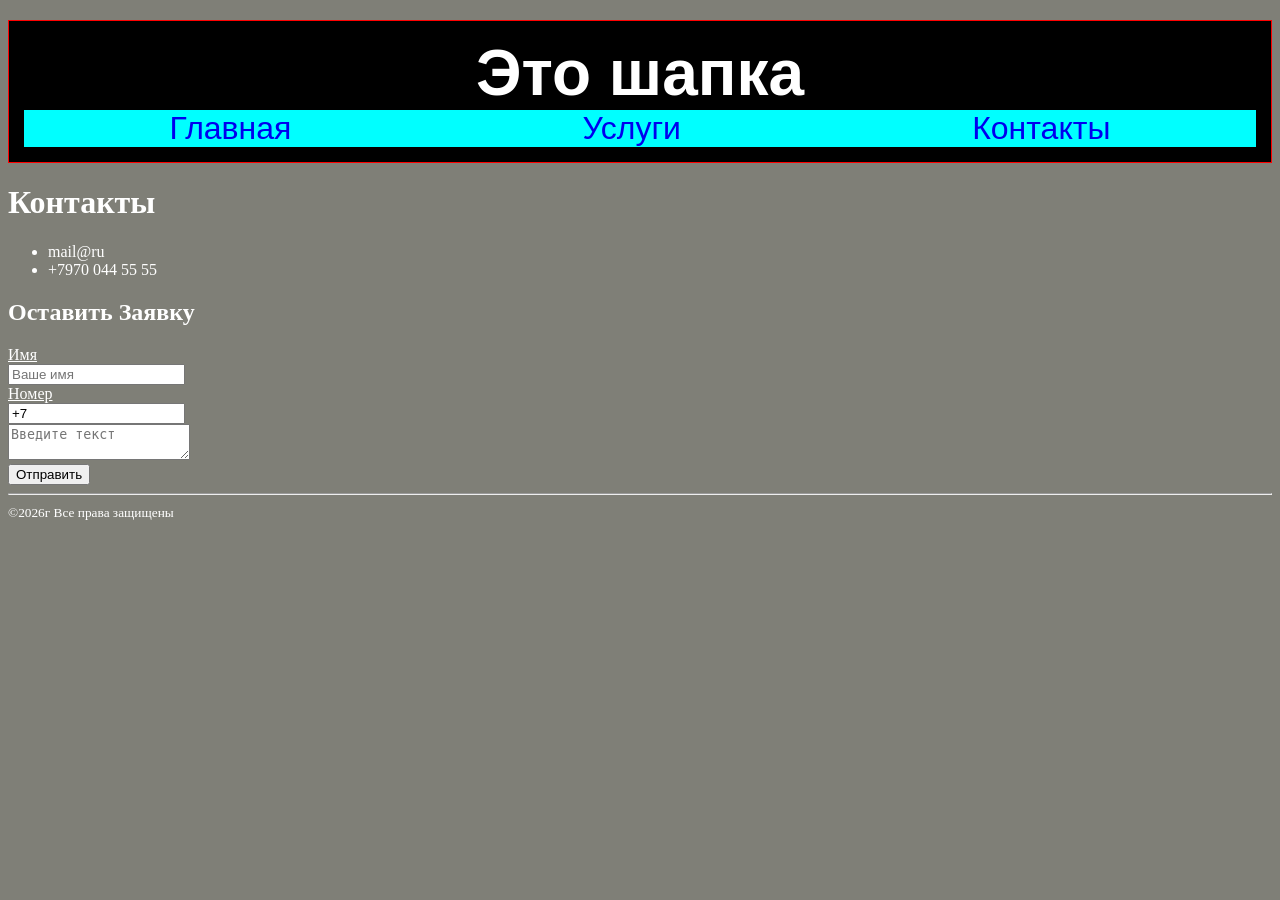
==== contacts.html @ 9fa7887f "Add files via upload" ====
<!doctype html>
<html lang="ru">
  <head>
    <meta charset="UTF-8" />
    <meta name="viewport" content="width=device-width, initial-scale=1.0" />
    <link rel="stylesheet" href="css/style.css" />
    <title>Мой Сайт</title>
  </head>
  <body>
    <header class="header">
      <p class="header__text header__text--bold">Это шапка</p>
      <nav class="header__nav">
        <a class="header__link" href="index.html">Главная</a>
        <a class="header__link" href="services.html">Услуги</a>
        <a class="header__link" href="contacts.html">Контакты</a>
      </nav>
    </header>
    <h1>Контакты</h1>
    <ul>
      <li>mail@ru</li>
      <li>+7970 044 55 55</li>
    </ul>

    <h2>Оставить Заявку</h2>
    <form class="form" action="#">
      <div>
        <label>
          <span class="form__name form__name-1">
            <u>Имя</u>
          </span>
          <input type="text" placeholder="Ваше имя" name="username" value="" />
        </label>
      </div>
      <div>
        <label>
          <span class="form__name form__name-2">
            <u>Номер</u>
          </span>
          <input type="tel" placeholder="номер тел" name="number" value="+7" />
        </label>
      </div>
      <div>
        <div>
          <textarea name="text" placeholder="Введите текст"></textarea>
        </div>
        <button type="submit" title="Отправить форму">Отправить</button>
      </div>
    </form>

    <footer class="footer">
      <hr />
      <small class="footer__copy">&copy;2026г Все права защищены</small>
    </footer>
  </body>
</html>
---- css/style.css ----
body {
  background-color: rgb(127, 127, 119);
  color: white;
}

.header {
  font-size: 4rem;
  background-color: black;
  text-align: center;
  padding: 15px;
  margin-top: 20px;
  border: 1px solid red;
  box-sizing: border-box;
  font-family: Arial, Helvetica, sans-serif;
}

.header__text--bold {
  font-weight: bold;
  margin: 0;
}

.header__nav {
  background-color: aqua;
  font-size: 2rem;
  display: flex;
  text-align: center;
  justify-content: space-around;
  flex-wrap: wrap;
}

.header__link {
  text-decoration: none;
}

.main__text--none {
  text-decoration: none;
}

.skills {
  font-size: 1.2rem;
}

.skills__text--orange {
  color: orange;
}

.skills__text--blue {
  color: blue;
}

.skills__text--yellow {
  color: yellow;
}

.main__img--size {
  width: 200px;
  max-width: 100%;
  height: auto;
}

.main__button {
  display: flex;
  text-align: center;
  justify-content: center;
  align-items: center;
  font-size: 1.3rem;
  text-decoration: none;
  width: 120px;
  height: 40px;
  border: 1px solid rgb(243, 243, 243);
  box-sizing: border-box;
  background-color: greenyellow;
  border-radius: 7px;
}

.form__name {
  display: block;
  margin: 0;
}

.main-services__title {
  text-align: center;
}

.main-services__container {
  display: flex;
  flex-wrap: wrap;
  gap: 50px;
  justify-content: center;
  align-items: center;
}

.main-services__cards {
  width: 350px;

  padding: 15px;

  border: 1px solid red;
  background-color: black;
  border-radius: 5%;
  box-sizing: border-box;
  text-align: center;
  font-size: 1.5rem;
  padding-top: 10px;
  font-family: Arial, Helvetica, sans-serif;
}

.main-services__cards-title {
  font-size: 1.3rem;
  margin: 0 0 10px;
}

.main__button--flex {
  display: flex;
  justify-content: center;
}

.skills__text--no-margin {
  margin: 0;
}
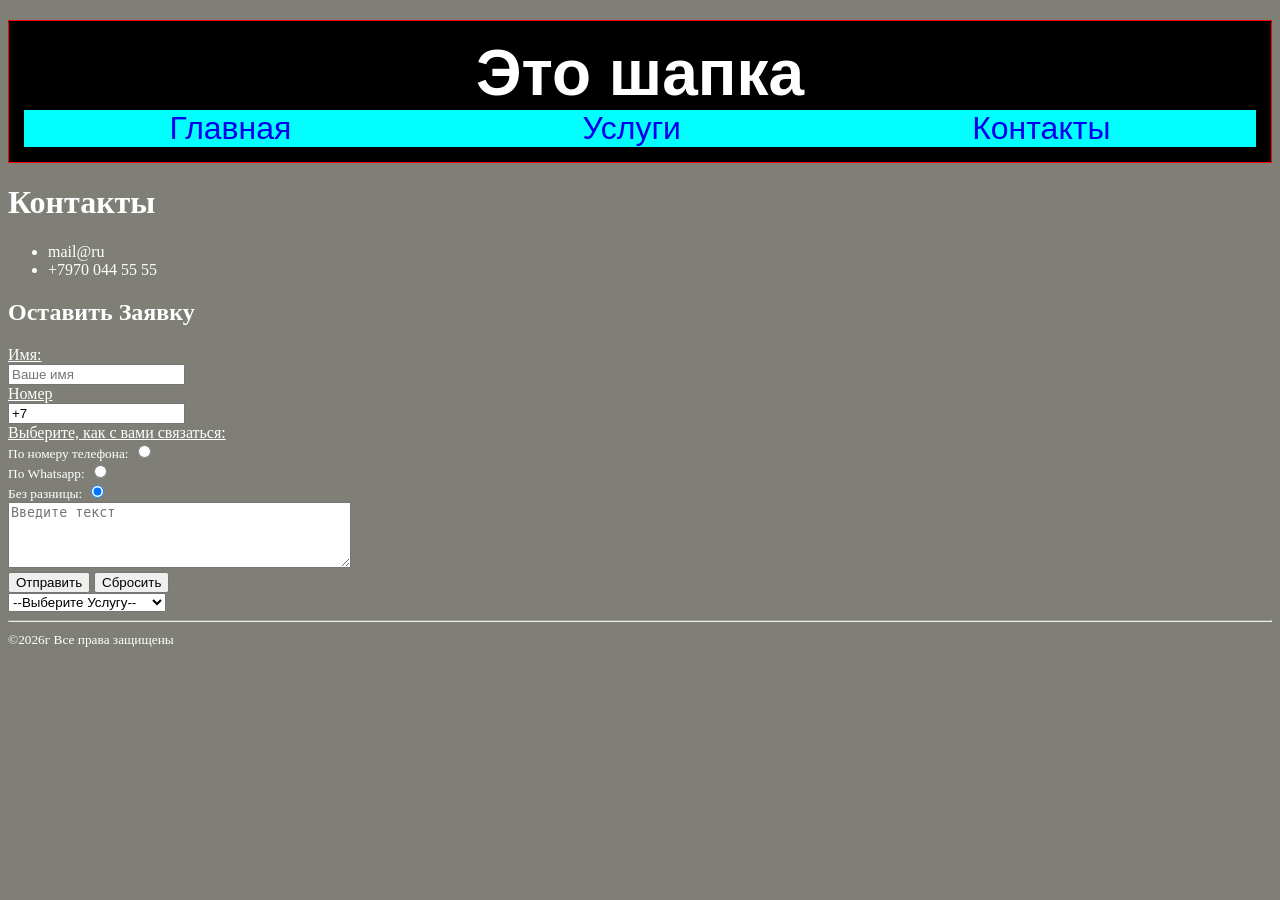
==== commit 5cc0a7a7: "Add files via upload" ====
--- a/contacts.html
+++ b/contacts.html
@@ -15,37 +15,95 @@
         <a class="header__link" href="contacts.html">Контакты</a>
       </nav>
     </header>
-    <h1>Контакты</h1>
-    <ul>
-      <li>mail@ru</li>
-      <li>+7970 044 55 55</li>
-    </ul>
 
-    <h2>Оставить Заявку</h2>
-    <form class="form" action="#">
-      <div>
-        <label>
+    <div class="main__contacts">
+      <h1 class="contacts__title">Контакты</h1>
+      <ul>
+        <li>mail@ru</li>
+        <li>+7970 044 55 55</li>
+      </ul>
+
+      <h2>Оставить Заявку</h2>
+      <form class="form" action="#">
+        <!-- Блок Имя -->
+        <div>
           <span class="form__name form__name-1">
-            <u>Имя</u>
+            <label for="username"><u>Имя:</u></label>
           </span>
-          <input type="text" placeholder="Ваше имя" name="username" value="" />
-        </label>
-      </div>
-      <div>
-        <label>
+          <input
+            id="username"
+            type="text"
+            placeholder="Ваше имя"
+            name="username"
+            value=""
+            required
+          />
+        </div>
+
+        <!-- Блок Номер телефона -->
+        <div>
           <span class="form__name form__name-2">
-            <u>Номер</u>
+            <label for="number"><u>Номер</u></label>
           </span>
-          <input type="tel" placeholder="номер тел" name="number" value="+7" />
-        </label>
-      </div>
-      <div>
+          <input
+            id="number"
+            type="tel"
+            placeholder="номер тел"
+            name="number"
+            value="+7"
+            required
+          />
+        </div>
+        <!-- Вот этого закрывающего div не хватало! -->
+
+        <!-- Блок выбора связи -->
         <div>
-          <textarea name="text" placeholder="Введите текст"></textarea>
+          <u>Выберите, как с вами связаться:</u>
+          <div>
+            <div>
+              <label for="contact-phone"
+                ><small>По номеру телефона:</small></label
+              >
+              <input type="radio" id="contact-phone" name="contact_method" />
+            </div>
+            <div>
+              <label for="contact-whatsapp"><small>По Whatsapp:</small></label>
+              <input type="radio" id="contact-whatsapp" name="contact_method" />
+            </div>
+            <div>
+              <label for="contact-any"><small>Без разницы:</small></label>
+              <input
+                type="radio"
+                id="contact-any"
+                name="contact_method"
+                checked
+              />
+            </div>
+          </div>
         </div>
-        <button type="submit" title="Отправить форму">Отправить</button>
-      </div>
-    </form>
+
+        <!-- Блок Текст и Кнопка -->
+        <div>
+          <div>
+            <textarea
+              name="text"
+              rows="4"
+              cols="40"
+              placeholder="Введите текст"
+            ></textarea>
+          </div>
+          <button type="submit" title="Отправить форму">Отправить</button>
+          <button type="reset" title="Сбросить форму">Сбросить</button>
+        </div>
+        <select name="site-select" id="site-option">
+          <option value="">--Выберите Услугу--</option>
+          <optgroup label="Верстка на HTML&CSS">
+            <option value="Верстка по макету">Верстка по макету</option>
+            <option value="Верстка без макета">Верстка без макета</option>
+          </optgroup>
+        </select>
+      </form>
+    </div>
 
     <footer class="footer">
       <hr />
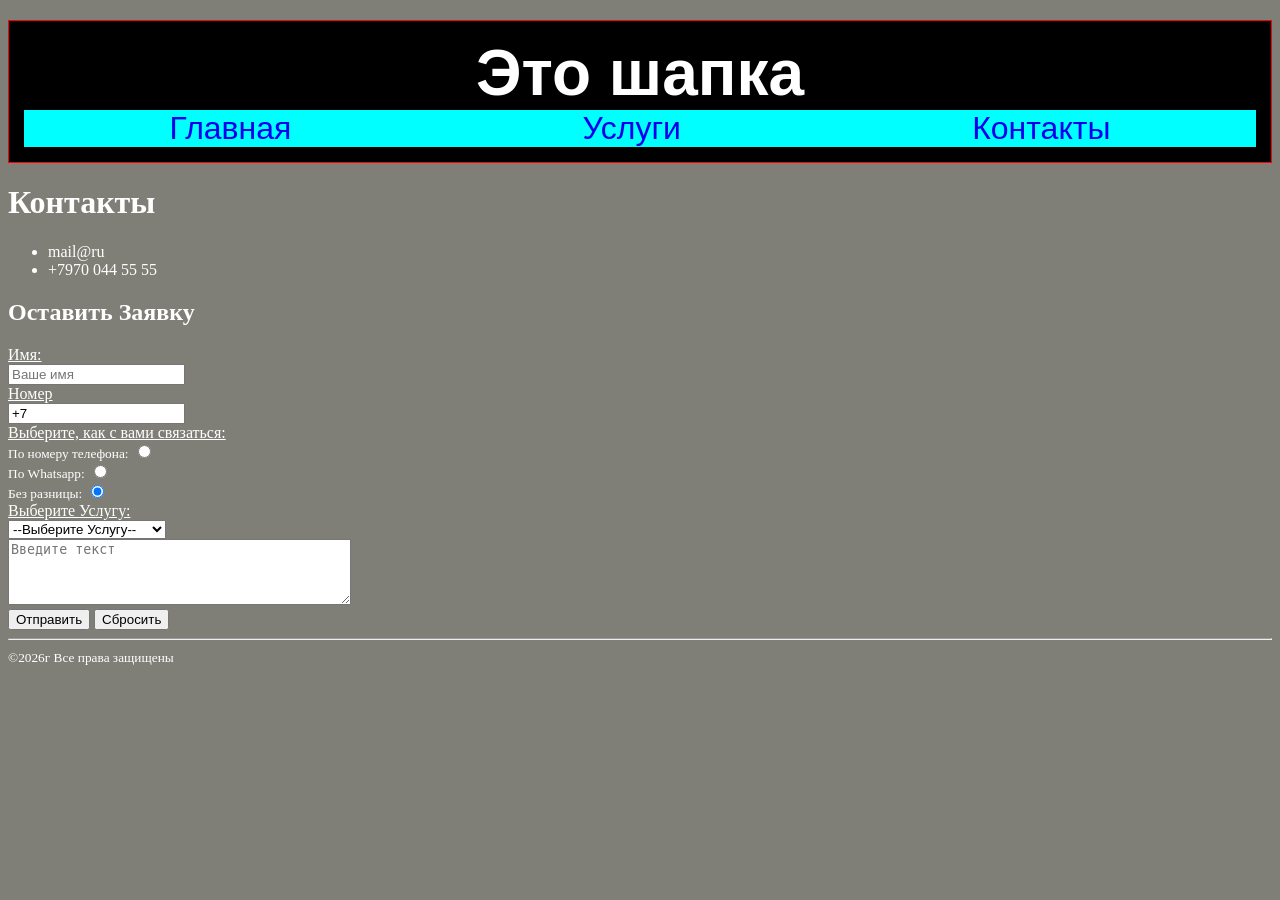
==== commit dba50f25: "Add files via upload" ====
--- a/contacts.html
+++ b/contacts.html
@@ -54,7 +54,7 @@
             required
           />
         </div>
-        <!-- Вот этого закрывающего div не хватало! -->
+        <!-- Ошибка исправлена: здесь строго один закрывающий тег -->
 
         <!-- Блок выбора связи -->
         <div>
@@ -64,11 +64,21 @@
               <label for="contact-phone"
                 ><small>По номеру телефона:</small></label
               >
-              <input type="radio" id="contact-phone" name="contact_method" />
+              <input
+                type="radio"
+                id="contact-phone"
+                name="contact_method"
+                value="phone"
+              />
             </div>
             <div>
               <label for="contact-whatsapp"><small>По Whatsapp:</small></label>
-              <input type="radio" id="contact-whatsapp" name="contact_method" />
+              <input
+                type="radio"
+                id="contact-whatsapp"
+                name="contact_method"
+                value="whatsapp"
+              />
             </div>
             <div>
               <label for="contact-any"><small>Без разницы:</small></label>
@@ -76,13 +86,27 @@
                 type="radio"
                 id="contact-any"
                 name="contact_method"
+                value="any"
                 checked
               />
             </div>
           </div>
         </div>
 
-        <!-- Блок Текст и Кнопка -->
+        <!-- Блок выбора услуги -->
+        <div>
+          <label for="site-option"><u>Выберите Услугу:</u></label
+          ><br />
+          <select name="site-select" id="site-option">
+            <option value="">--Выберите Услугу--</option>
+            <optgroup label="Верстка на HTML&CSS">
+              <option value="Верстка по макету">Верстка по макету</option>
+              <option value="Верстка без макета">Верстка без макета</option>
+            </optgroup>
+          </select>
+        </div>
+
+        <!-- Блок Текст и Кнопки -->
         <div>
           <div>
             <textarea
@@ -95,13 +119,6 @@
           <button type="submit" title="Отправить форму">Отправить</button>
           <button type="reset" title="Сбросить форму">Сбросить</button>
         </div>
-        <select name="site-select" id="site-option">
-          <option value="">--Выберите Услугу--</option>
-          <optgroup label="Верстка на HTML&CSS">
-            <option value="Верстка по макету">Верстка по макету</option>
-            <option value="Верстка без макета">Верстка без макета</option>
-          </optgroup>
-        </select>
       </form>
     </div>
 
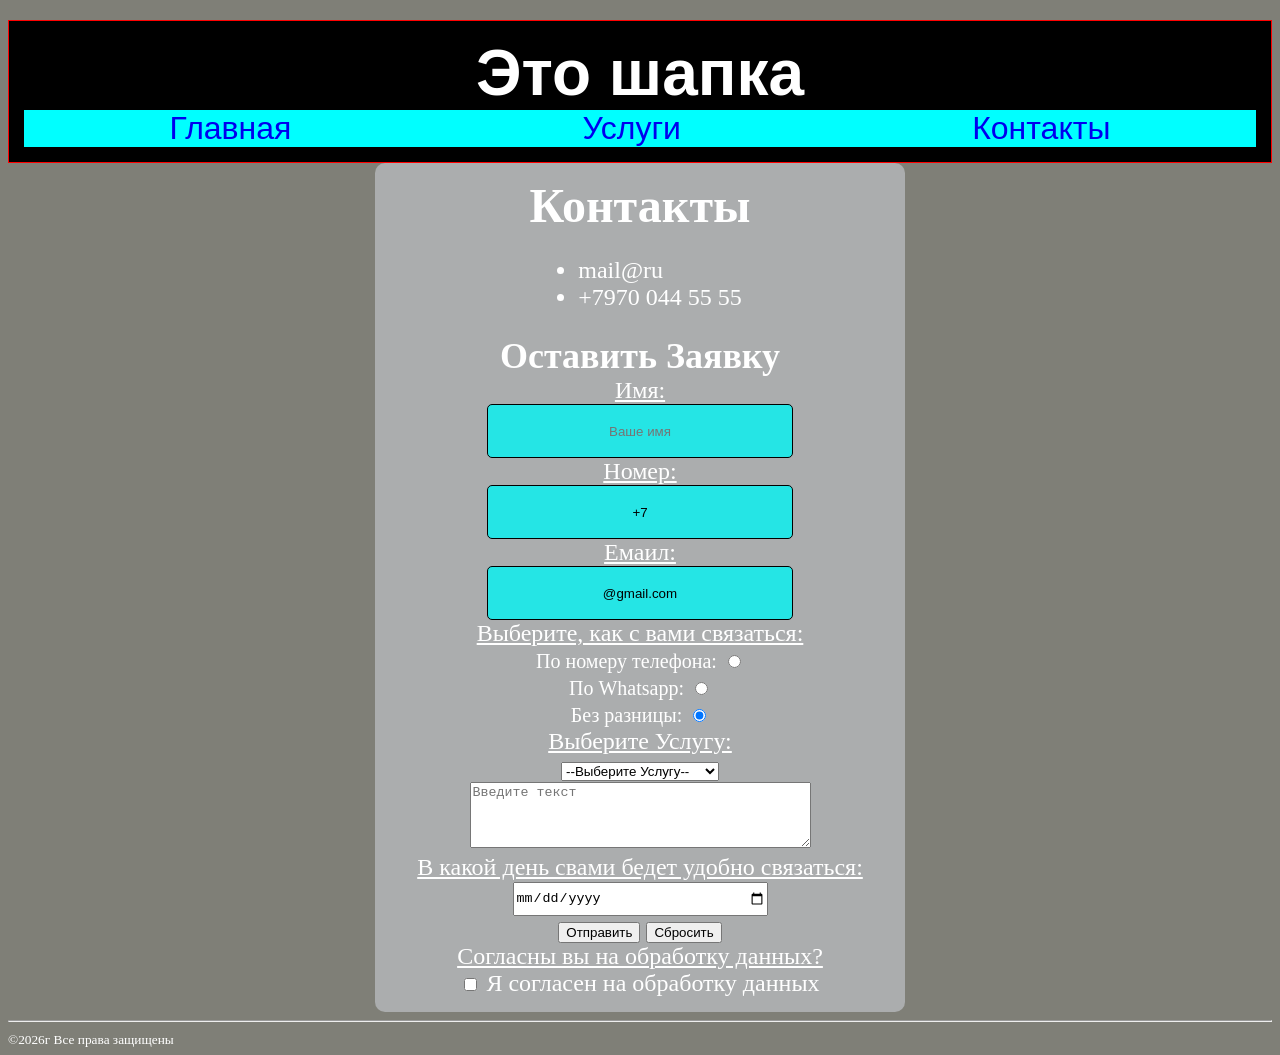
==== commit 341e4e1a: "Add files via upload" ====
--- a/contacts.html
+++ b/contacts.html
@@ -23,7 +23,7 @@
         <li>+7970 044 55 55</li>
       </ul>
 
-      <h2>Оставить Заявку</h2>
+      <h2 class="contacts__title-2">Оставить Заявку</h2>
       <form class="form" action="#">
         <!-- Блок Имя -->
         <div>
@@ -43,7 +43,7 @@
         <!-- Блок Номер телефона -->
         <div>
           <span class="form__name form__name-2">
-            <label for="number"><u>Номер</u></label>
+            <label for="number"><u>Номер:</u></label>
           </span>
           <input
             id="number"
@@ -52,6 +52,18 @@
             name="number"
             value="+7"
             required
+          />
+        </div>
+        <div>
+          <span class="form__name form__name-3">
+            <label for="email"><u>Емаил:</u></label></span
+          >
+          <input
+            id="email"
+            type="email"
+            placeholder="Емаил"
+            name="email"
+            value="@gmail.com"
           />
         </div>
         <!-- Ошибка исправлена: здесь строго один закрывающий тег -->
@@ -97,7 +109,7 @@
         <div>
           <label for="site-option"><u>Выберите Услугу:</u></label
           ><br />
-          <select name="site-select" id="site-option">
+          <select name="site-select" id="site-option" required>
             <option value="">--Выберите Услугу--</option>
             <optgroup label="Верстка на HTML&CSS">
               <option value="Верстка по макету">Верстка по макету</option>
@@ -115,9 +127,38 @@
               cols="40"
               placeholder="Введите текст"
             ></textarea>
+
+            <div>
+              <span class="form__date">
+                <label for="date"
+                  ><u>В какой день свами бедет удобно связаться:</u></label
+                >
+              </span>
+              <input id="date" type="date" name="date" required />
+            </div>
           </div>
+
           <button type="submit" title="Отправить форму">Отправить</button>
           <button type="reset" title="Сбросить форму">Сбросить</button>
+        </div>
+
+        <div>  
+         
+            <label for="checked-form"
+              ><u>Согласны вы на обработку данных?</u></label
+            >
+          
+          <div>
+            <label for="">
+            <input
+              type="checkbox"
+              name="form__yes"
+              value=""
+              required
+            />
+           Я согласен на обработку данных
+           </label>
+          </div>
         </div>
       </form>
     </div>
--- a/css/style.css
+++ b/css/style.css
@@ -32,6 +32,15 @@
   text-decoration: none;
 }
 
+.main {
+  width: 80vw;
+  background-color: rgb(105, 107, 107);
+  border-radius: 10px;
+  padding: 15px;
+  margin-left: auto;
+  margin-right: auto;
+}
+
 .main__text--none {
   text-decoration: none;
 }
@@ -50,6 +59,10 @@
 
 .skills__text--yellow {
   color: yellow;
+}
+
+.skills__text--cornflowerblue {
+  color: cornflowerblue;
 }
 
 .main__img--size {
@@ -118,3 +131,62 @@
 .skills__text--no-margin {
   margin: 0;
 }
+
+.main__contacts {
+  background-color: rgb(171, 173, 174);
+  border-radius: 10px;
+  padding: 15px;
+  display: flex;
+  flex-direction: column;
+  align-items: center;
+  font-size: 1.5rem;
+  margin-left: auto;
+  margin-right: auto;
+  max-width: 500px;
+}
+
+.contacts__title {
+  margin: 0;
+}
+
+.form {
+  display: flex;
+  text-align: center;
+  flex-direction: column;
+}
+
+#username {
+  width: 300px;
+  height: 50px;
+  border-radius: 5px;
+  background-color: rgb(37, 229, 229);
+  border: 1px solid black;
+  text-align: center;
+}
+
+#number {
+  width: 300px;
+  height: 50px;
+  border-radius: 5px;
+  background-color: rgb(37, 229, 229);
+  border: 1px solid black;
+  text-align: center;
+}
+
+#email {
+  width: 300px;
+  height: 50px;
+  border-radius: 5px;
+  background-color: rgb(37, 229, 229);
+  border: 1px solid black;
+  text-align: center;
+}
+
+#date {
+  width: 250px;
+  height: 30px;
+}
+
+.contacts__title-2 {
+  margin: 0;
+}
